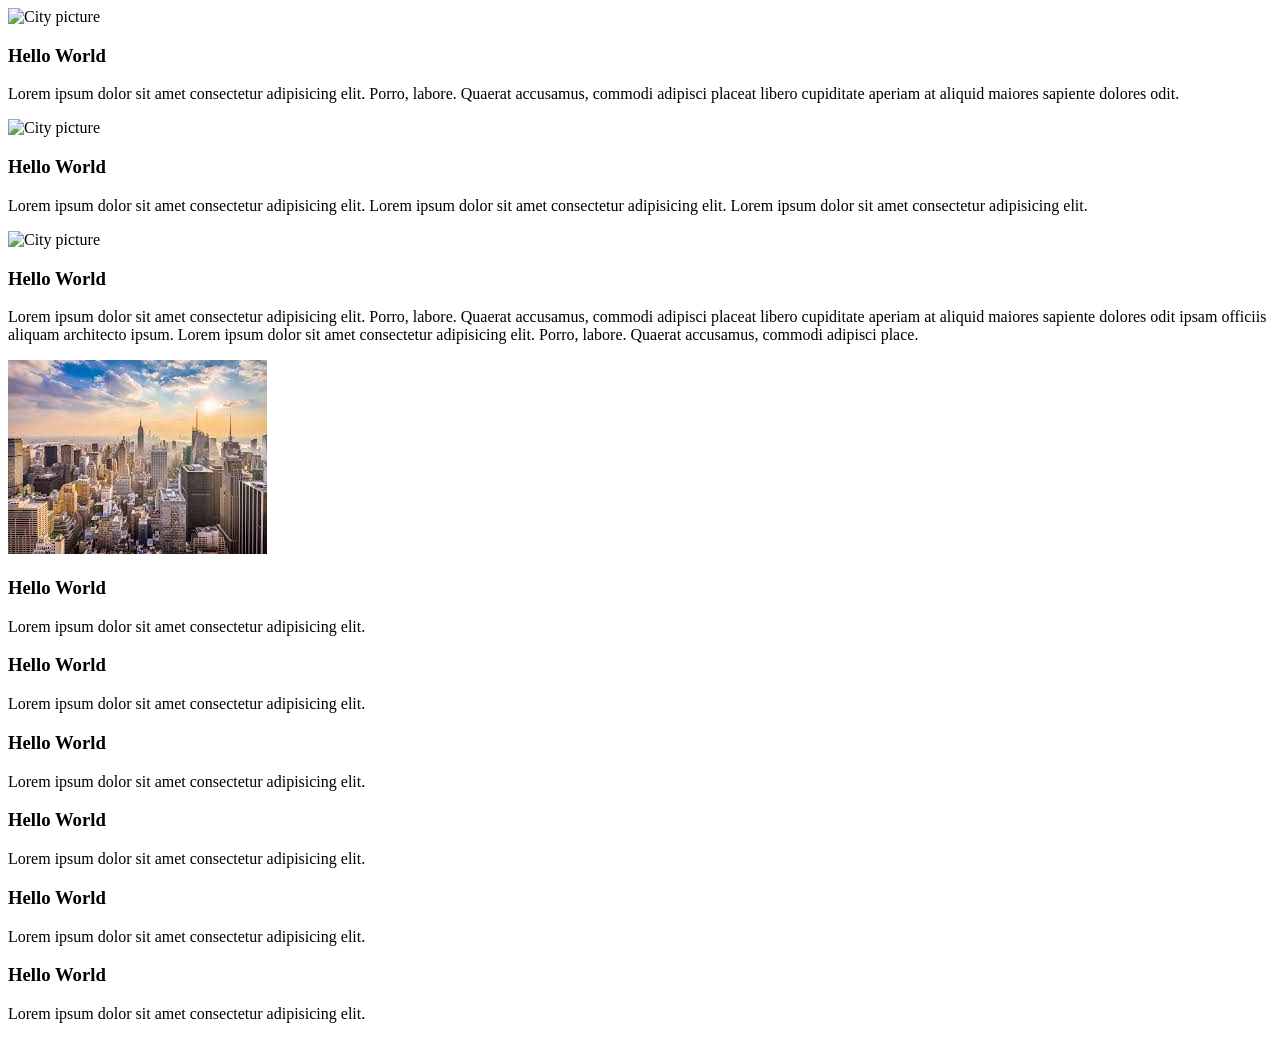
==== index.html @ 18c0eb95 "initialcommitt" ====
<!DOCTYPE html>
<html>
    <head>
        <meta charset="UTF-8">
        <title>9a</title>
        <link rel="stylesheet" href="Homework_9a.css">
    </head>
    <body>
        <section>
            <div class="a">
                <img class="t" src="https://encrypted-tbn0.gstatic.com/images?q=tbn:ANd9GcTLtfj-CxRlMGeEA5DP6vmUyZrIhUrDzY1Gxg&usqp=CAU" alt="City picture">
                <H3>Hello World</H3>
                    <p>Lorem ipsum dolor sit amet consectetur adipisicing elit. Porro, labore. Quaerat accusamus, commodi adipisci placeat libero cupiditate aperiam at aliquid maiores sapiente dolores odit.</p>
                </div>

            <div class="b">
                <img  class="p" src="https://images.fineartamerica.com/images-medium-large-5/american-football-stadium-dmytro-aksonov.jpg" alt="City picture">
                <H3>Hello World</H3>
                    <p>Lorem ipsum dolor sit amet consectetur adipisicing elit. Lorem ipsum dolor sit amet consectetur adipisicing elit. Lorem ipsum dolor sit amet consectetur adipisicing elit.</p>
                </div>


            <div class="c">
                <img src="https://us.123rf.com/450wm/fotoimagemtl/fotoimagemtl1611/fotoimagemtl161100077/66492363-aerial-view-of-a-boreal-forest-in-quebec-canada-at-fall-.jpg?ver=6" alt="City picture">
                <H3>Hello World</H3>
                    <p>Lorem ipsum dolor sit amet consectetur adipisicing elit. Porro, labore. Quaerat accusamus, commodi adipisci placeat libero cupiditate aperiam at aliquid maiores sapiente dolores odit ipsam officiis aliquam architecto ipsum. Lorem ipsum dolor sit amet consectetur adipisicing elit. Porro, labore. Quaerat accusamus, commodi adipisci place.</p>
                </div>

            <div class="d">
                <img src="[data-uri]" alt="City picture">
                <H3>Hello World</H3>
                <p>Lorem ipsum dolor sit amet consectetur adipisicing elit.</p>
            </div>

            <div class="e"
            ><H3>Hello World</H3>
            <p>Lorem ipsum dolor sit amet consectetur adipisicing elit.</p>
        </div>

            <div class="f">
                <H3>Hello World</H3>
                <p>Lorem ipsum dolor sit amet consectetur adipisicing elit.</p>
            </div>

            <div class="g">
                <H3>Hello World</H3>
                <p>Lorem ipsum dolor sit amet consectetur adipisicing elit.</p>
                </div>

            <div class="h">
                <H3>Hello World</H3>
                <p>Lorem ipsum dolor sit amet consectetur adipisicing elit.</p>
                </div>

            <div class="i">
                <H3>Hello World</H3>
                <p>Lorem ipsum dolor sit amet consectetur adipisicing elit.</p>
                </div>
            </section>



    </body>
</html>
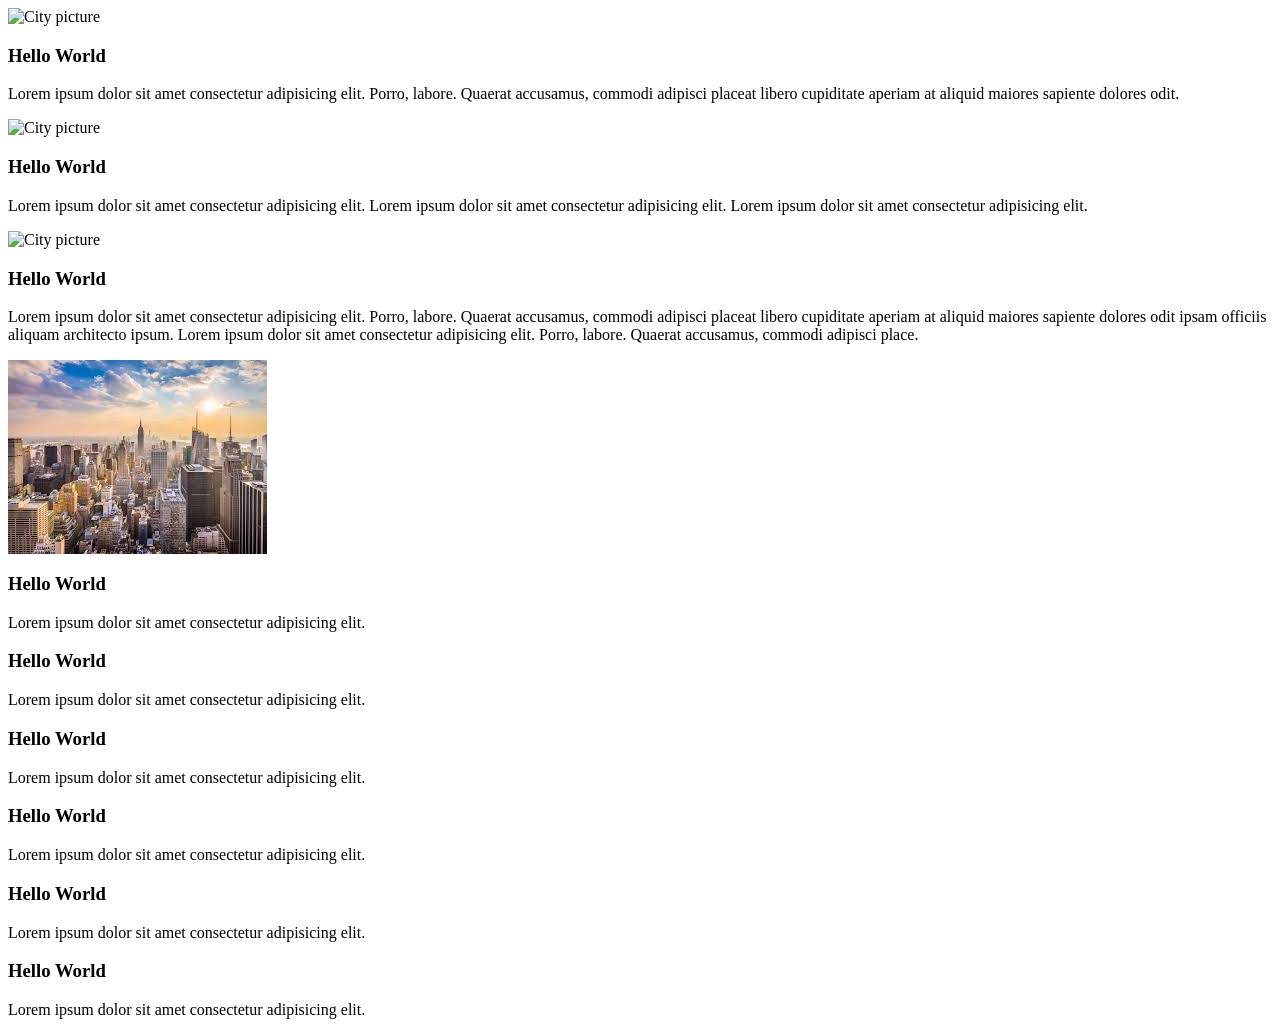
==== commit 733f9b28: "inital" ====
--- a/index.html
+++ b/index.html
@@ -1,4 +1,4 @@
-<!DOCTYPE html>
+
 <html>
     <head>
         <meta charset="UTF-8">
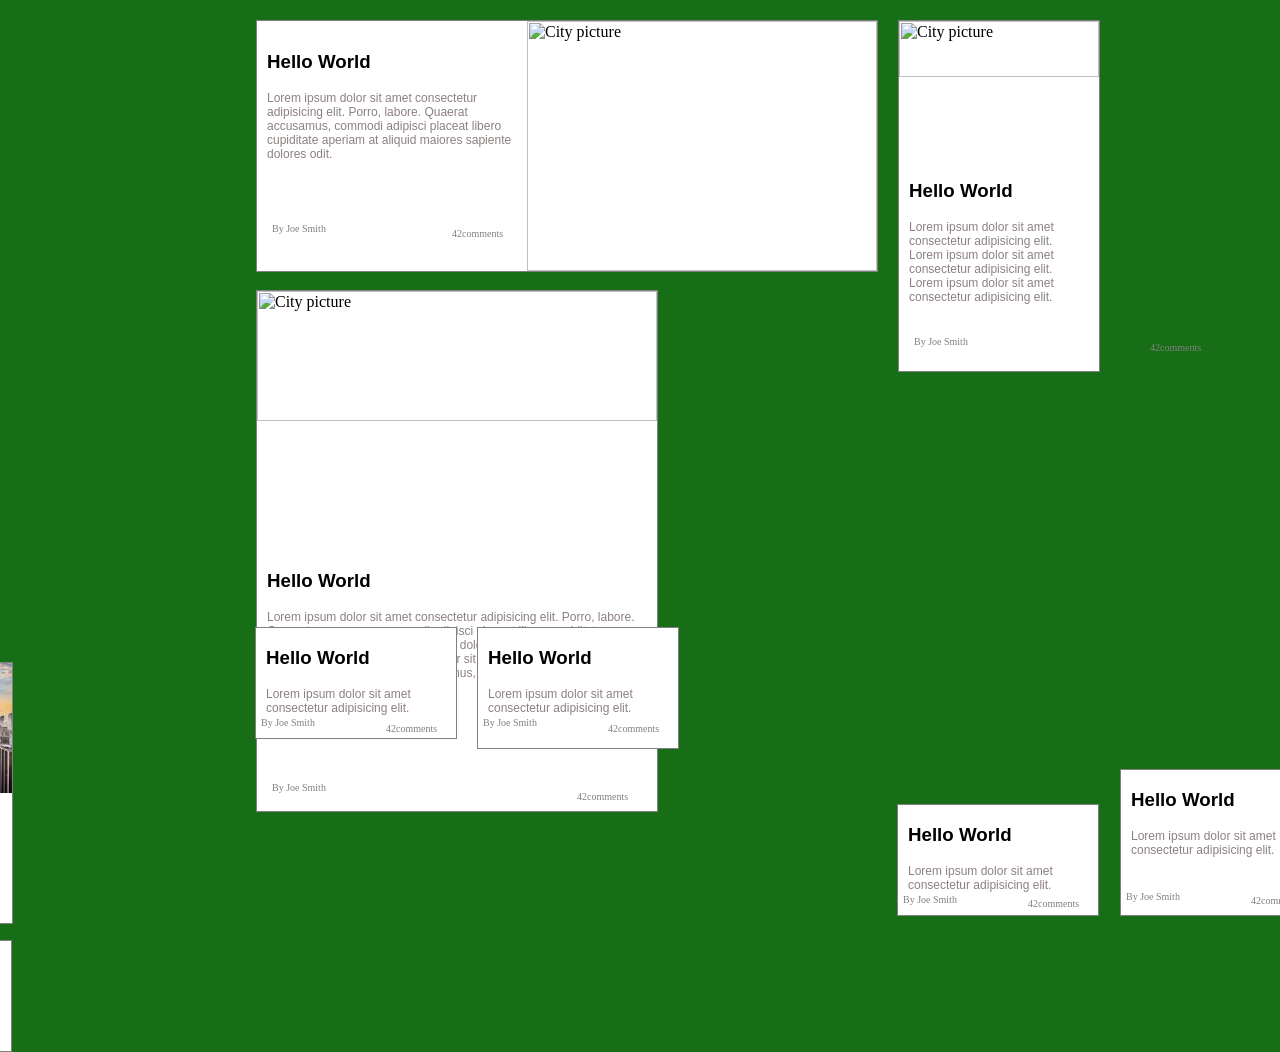
==== commit 4780bc79: "styling" ====
--- a/index.html
+++ b/index.html
@@ -3,7 +3,7 @@
     <head>
         <meta charset="UTF-8">
         <title>9a</title>
-        <link rel="stylesheet" href="Homework_9a.css">
+        <link rel="stylesheet" href="styles.css">
     </head>
     <body>
         <section>
--- a/styles.css
+++ b/styles.css
@@ -0,0 +1,303 @@
+body{
+    margin-top: 20px;
+   margin-left: 20%;
+   margin-bottom: 20px;
+   background-color: rgb(23, 110, 23);
+    display: flex;
+   justify-content: center;
+}
+main{
+   flex-wrap: wrap;
+   margin-top: 20px;
+   
+}
+div{
+   border: 1px solid gray;
+   background-color: white;
+   float: left;
+   
+}
+p{
+   color: rgb(141, 128, 128);
+   margin-left: 10px;
+   margin-right: 10px;
+   font-family: sans-serif;
+   font-size: 12px;
+     
+}
+h3{
+   margin-left: 10px;
+   font-family: sans-serif;
+}
+img{
+   width: 100%;
+   height: 50%;
+}
+.t{
+   display: flex;
+   float: right;
+   width: 350px;
+   height: 100%;
+}
+.a{
+   height: 250px;
+   width: 620px;
+   margin-right: 20px;
+   margin-bottom: 20px;
+   
+}
+.b{
+   height: 350px;
+   width: 200px;
+   margin-right: 20px;
+   margin-bottom: 20px;
+}
+.c{
+   float: left;
+   position: absolute;
+   top: 290px;
+   width: 400px;
+   height: 520px;
+   margin-right: 20px;
+}
+.p{
+   width: 100%;
+   height: 40%;
+}
+.d{
+   width: 200px;
+   height: 260px;
+   margin-right: 20px;
+   margin-bottom: 20px;
+   position: relative;
+   top: 270px;
+   left: -445px;
+   
+}
+.e {
+   width: 200px;
+   height: 110px;
+   margin-right: 20px;
+   margin-bottom: 20px;
+   position: relative;
+   top: 548px;
+   left: -668px; 
+   
+}
+.f {
+   width: 200px;
+   height: 110px;
+   margin-right: 20px;
+   margin-bottom: 20px;
+   position: relative;
+   top: 235px;
+   left: -445px;
+   ;
+   
+}
+.g {
+   width: 200px;
+   height: 120px;
+   margin-right: 20px;
+   margin-bottom: 20px;
+   position: relative;
+   top: 235px;
+   left: -445px;
+   
+}
+.h {
+   width: 200px;
+   height: 145px;
+   margin-right: 20px;
+   margin-bottom: 20px;
+   position: relative;
+   top: 235px;
+   left: 642px;
+   
+}
+.i {
+   width: 200px;
+   height: 110px;
+   margin-right: 20px;
+   margin-bottom: 20px;
+   position: relative;
+   top: 270px;
+   left: 197px;
+   
+}
+.a:after{
+   content: "By Joe Smith";
+   color: gray;
+   margin-left: 5px;
+   position: relative;
+   top: 50px;
+   left: 10px;
+   font-size: 10px;
+}
+.a::before{
+   content: "42comments";
+   color: gray;
+   margin-left: 5px;
+   position: relative;
+   top: 207px;
+   left:190px;
+   font-size: 10px;
+}
+.b:after{
+   content: "By Joe Smith";
+   color: gray;
+   margin-left: 5px;
+   position: relative;
+   top: 20px;
+   left: 10px;
+   font-size: 10px;
+}
+.b::before{
+   content: "42comments";
+   color: gray;
+
+   position: absolute;
+   top: 342px;
+   left: 1150px;
+   font-size: 10px;
+   z-index: 100;
+}
+.c:after{
+   content: "By Joe Smith";
+   color: gray;
+   margin-left: 5px;
+   position: relative;
+   top: 90px;
+   left: 10px;
+   font-size: 10px;
+}
+.c::before{
+   content: "42comments";
+   color: gray;
+
+   position: absolute;
+   top: 500px;
+   left: 320px;
+   font-size: 10px;
+   z-index: 100;
+}
+.d:after{
+   content: "By Joe Smith";
+   color: gray;
+   margin-left: 5px;
+   position: relative;
+   top: 0px;
+   left: 0px;
+   font-size: 10px;
+
+}
+.d::before{
+   content: "42comments";
+   color: gray;
+
+   position: absolute;
+   top: 238px;
+   left: 130px;
+   font-size: 10px;
+   z-index: 100;
+}
+.e:after{
+   content: "By Joe Smith";
+   color: gray;
+   margin-left: 5px;
+   position: relative;
+   top: -10px;
+   left: 0px;
+   font-size: 10px;
+
+}
+.e::before{
+   content: "42comments";
+   color: gray;
+
+   position: absolute;
+   top: 95px;
+   left: 130px;
+   font-size: 10px;
+   z-index: 100;
+}
+.f:after{
+   content: "By Joe Smith";
+   color: gray;
+   margin-left: 5px;
+   position: relative;
+   top: -10px;
+   left: 0px;
+   font-size: 10px;
+
+}
+.f::before{
+   content: "42comments";
+   color: gray;
+
+   position: absolute;
+   top: 95px;
+   left: 130px;
+   font-size: 10px;
+   z-index: 100;
+}
+.g:after{
+   content: "By Joe Smith";
+   color: gray;
+   margin-left: 5px;
+   position: relative;
+   top: -10px;
+   left: 0px;
+   font-size: 10px;
+
+}
+.g::before{
+   content: "42comments";
+   color: gray;
+
+   position: absolute;
+   top: 95px;
+   left: 130px;
+   font-size: 10px;
+   z-index: 100;
+}
+.h:after{
+   content: "By Joe Smith";
+   color: gray;
+   margin-left: 5px;
+   position: relative;
+   top: 22px;
+   left: 0px;
+   font-size: 10px;
+
+}
+.h:before{
+   content: "42comments";
+   color: gray;
+
+   position: absolute;
+   top: 125px;
+   left: 130px;
+   font-size: 10px;
+   z-index: 100;
+}
+.i:after{
+   content: "By Joe Smith";
+   color: gray;
+   margin-left: 5px;
+   position: relative;
+   top: -10px;
+   left: 0px;
+   font-size: 10px;
+
+}
+.i:before{
+   content: "42comments";
+   color: gray;
+
+   position: absolute;
+   top: 93px;
+   left: 130px;
+   font-size: 10px;
+   z-index: 100;
+}
